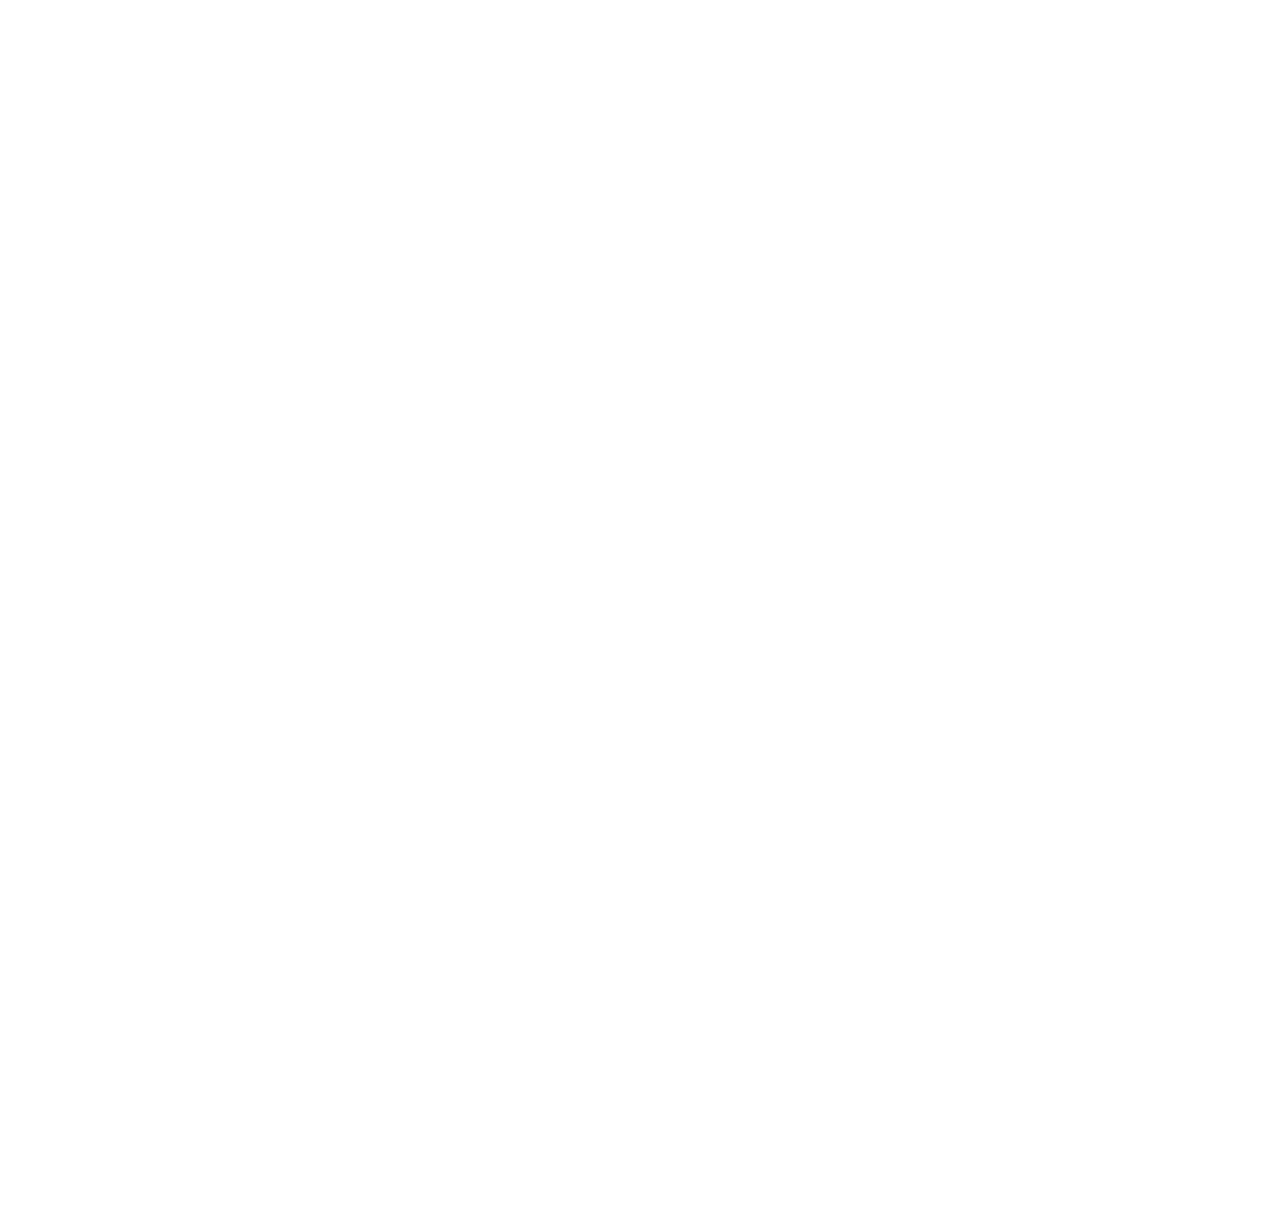
==== index.html @ 410b9bf0 "web page" ====
<!DOCTYPE html>

<head>
	<link rel = "stylesheet" href = "main.css">
</head>

<body>
<div class="site__wrapper">
      <div class="grid">
          <div class="card">
            <div class="card__image">
              <img src="https://unsplash.it/400/608?image=123" alt="">

              <div class="card__overlay card__overlay--indigo">
                <div class="card__overlay-content">
                  <a href="#0" class="card__title">How to create a card based article with HTML5 &amp; CSS3</a>
                </div>
              </div>
            </div>
          </div>
      </div>

      <div class="grid">
          <div class="card">
            <div class="card__image">
              <img src="https://unsplash.it/400/300?image=100" alt="">

              <div class="card__overlay card__overlay--blue">
                <div class="card__overlay-content">
                  <a href="#0" class="card__title">How to create a card based article with HTML5 &amp; CSS3</a>
                </div>
              </div>
            </div>
          </div>
      </div>

      <div class="grid">
          <div class="card">
            <div class="card__image">
              <img src="https://unsplash.it/400/300?image=200" alt="">

              <div class="card__overlay card__overlay--indigo">
                <div class="card__overlay-content">
                  <a href="#0" class="card__title">How to create a card based article with HTML5 &amp; CSS3</a>   
                </div>
              </div>
            </div>
          </div>
      </div>

      <div class="grid">
          <div class="card">
            <div class="card__image">
              <img src="https://unsplash.it/400/300?image=300" alt="">

              <div class="card__overlay card__overlay--indigo">
                <div class="card__overlay-content">
                  <a href="#0" class="card__title">How to create a card based article with HTML5 &amp; CSS3</a>
                </div>
              </div>
            </div>
          </div>
      </div>

      <div class="grid">
          <div class="card">
            <div class="card__image">
              <img src="https://unsplash.it/400/300?image=400" alt="">

              <div class="card__overlay card__overlay--blue">
                <div class="card__overlay-content">
                  <a href="#0" class="card__title">How to create a card based article with HTML5 &amp; CSS3</a>
                </div>
              </div>
            </div>
          </div>
      </div>		
</div>
</body>
---- main.css ----
// Color Variables
$indigo: #5C6BC0; 
$blue: #29B6F6;
$black: #717171;

$body-font-family: "Lato";
$header-font-family: "Montserrat";

// Basic Styles for Demo
*,*:after,*:before {
	-webkit-box-sizing: border-box;
	   -moz-box-sizing: border-box;
	        box-sizing: border-box;
	margin: 0;
	padding: 0;
}

html {
	font-size: 100%;
}

body {
	font-size: 1em;
	font-family: $body-font-family;
	font-weight: 400;
	line-height: 1.5;

	word-wrap: break-word;
  	-webkit-hyphens: auto;
       -moz-hyphens: auto;
          	hyphens: auto;  
}

img {
	height: auto;
	max-width: 100%;
}

a {
	color: $blue;
	text-decoration: none;

	&:hover {
		text-decoration: underline;
	}
}

// Basics demo styles
.site__wrapper {
	max-width: 1000px;
	margin-left: auto;
	margin-right: auto;
	overflow: hidden;
	padding-top: 1.5em;
	padding-bottom: 1.5em;
}

.site__info {
	clear: both;
	display: block;
	font-variant: small-caps;
	letter-spacing: 2px;
	padding-top: 1.5em;
	padding-bottom: 1.5em;
	text-align: center;
}

// Basic Grid for Demo;
.grid {
	float: none;
	width: 100%;
	padding-left: 0.2em;
	padding-right: 0.2em;
	padding-bottom: 0.4em;

	@media screen and (min-width: 40.063em) {
		float: left;
		width: 33.333%;
	}
}

// Card Article
.card {
	
}

.card__image {
	-webkit-border-radius: 3px;
	   -moz-border-radius: 3px;
			border-radius: 3px;
	display: block;
	min-height: 240px; 
	overflow: hidden;
	position: relative;

	> img {
		display: block;
		margin-bottom: 0;

		-webkit-transition: all .25s ease-in-out;
		   -moz-transition: all .25s ease-in-out;
		    -ms-transition: all .25s ease-in-out;
		     -o-transition: all .25s ease-in-out;
		        transition: all .25s ease-in-out;
	}

	&:hover > img {
		-webkit-transform: scale(1.2);
		   -moz-transform: scale(1.2);
		    -ms-transform: scale(1.2);
		     -o-transform: scale(1.2);
		        transform: scale(1.2);
	}
}

.card__title {
	color: white;
	display: inline-block;
	font-family: $header-font-family;
	font-size: 1.5em;
	font-weight: 700;
	line-height: 1.2;
	margin-bottom: 0.75em;
	text-decoration: none;

	-webkit-transition: all 0.3s ease-out;
	   -moz-transition: all 0.3s ease-out;
			transition: all 0.3s ease-out;

	&:hover {
		color: rgba(white, 0.7);
		text-decoration: none;
	}
}

.card__overlay {
	content: "";
	bottom: 0;
	display: block;
	height: 100%;
	left: 0;
	position: absolute;
	right: 0;
	top: 0;
	width: 100%;
	z-index: 1;
}

.card__overlay--indigo {
	background-image: linear-gradient(to bottom, rgba($indigo, 0.1), rgba($indigo, 0.8));
	z-index: 2;
}

.card__overlay--blue {
	background-image: linear-gradient(to bottom, rgba($blue, 0.1), rgba($blue, 0.8));
	z-index: 2;
}

.card__overlay-content {
	position: absolute;
	bottom: 0;
	padding: 1.5em;
	z-index: 3;
}

.card__meta {
	margin: 0;
	margin-right: -1em;
	margin-bottom: 0.75em;

	&.card__meta--last {
		margin-bottom: 0;
	}
	 
	li {
		color: #f8f8f8;
		display: inline;
		list-style-type: none;
		margin-bottom: 0;
		padding-right: 1em;

		font-size: 0.85em;
		font-variant: small-caps;
		letter-spacing: 1px;

		&:not(:last-child):after {
			content: "\25cf";
			font-style: normal;
			position: relative;
			color: rgba(white, 0.25);
			right: -0.6em;
		}

		> a {
			color: #f8f8f8;
		}
	}
}
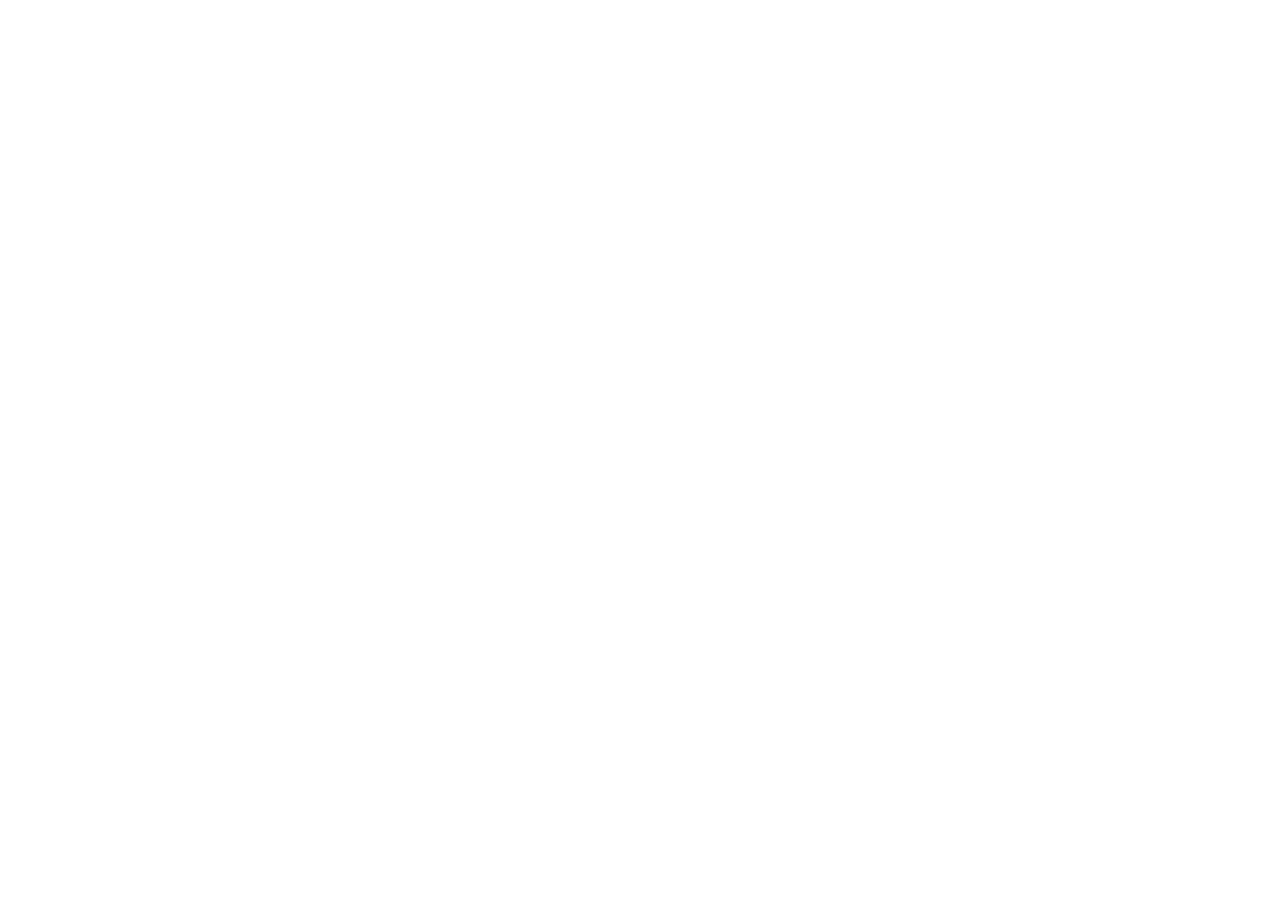
==== commit d7abcdfc: "modify" ====
--- a/index.html
+++ b/index.html
@@ -1,7 +1,8 @@
 <!DOCTYPE html>
 
 <head>
-	<link rel = "stylesheet" href = "main.css">
+	<meta charset="UTF-8">
+	<link rel="stylesheet" href="main.css">
 </head>
 
 <body>
@@ -41,7 +42,7 @@
 
               <div class="card__overlay card__overlay--indigo">
                 <div class="card__overlay-content">
-                  <a href="#0" class="card__title">How to create a card based article with HTML5 &amp; CSS3</a>   
+                  <a href="#0" class="card__title">How to create a card based article with HTML5 &amp; CSS3</a>
                 </div>
               </div>
             </div>
@@ -76,4 +77,4 @@
           </div>
       </div>		
 </div>
-</body>+</body>
--- a/main.css
+++ b/main.css
@@ -1,12 +1,4 @@
-// Color Variables
-$indigo: #5C6BC0; 
-$blue: #29B6F6;
-$black: #717171;
-
-$body-font-family: "Lato";
-$header-font-family: "Montserrat";
-
-// Basic Styles for Demo
+/* Basic Styles for Demo */
 *,*:after,*:before {
 	-webkit-box-sizing: border-box;
 	   -moz-box-sizing: border-box;
@@ -21,7 +13,7 @@
 
 body {
 	font-size: 1em;
-	font-family: $body-font-family;
+	font-family: "Lato";
 	font-weight: 400;
 	line-height: 1.5;
 
@@ -37,7 +29,7 @@
 }
 
 a {
-	color: $blue;
+	color: #29B6F6;
 	text-decoration: none;
 
 	&:hover {
@@ -45,7 +37,7 @@
 	}
 }
 
-// Basics demo styles
+/* Basics demo styles */
 .site__wrapper {
 	max-width: 1000px;
 	margin-left: auto;
@@ -55,17 +47,7 @@
 	padding-bottom: 1.5em;
 }
 
-.site__info {
-	clear: both;
-	display: block;
-	font-variant: small-caps;
-	letter-spacing: 2px;
-	padding-top: 1.5em;
-	padding-bottom: 1.5em;
-	text-align: center;
-}
-
-// Basic Grid for Demo;
+/* Basic Grid for Demo; */
 .grid {
 	float: none;
 	width: 100%;
@@ -79,7 +61,7 @@
 	}
 }
 
-// Card Article
+/* Card Article */
 .card {
 	
 }
@@ -116,7 +98,7 @@
 .card__title {
 	color: white;
 	display: inline-block;
-	font-family: $header-font-family;
+	font-family: "Montserrat";
 	font-size: 1.5em;
 	font-weight: 700;
 	line-height: 1.2;
@@ -147,12 +129,12 @@
 }
 
 .card__overlay--indigo {
-	background-image: linear-gradient(to bottom, rgba($indigo, 0.1), rgba($indigo, 0.8));
+	background-image: linear-gradient(to bottom, rgba(#5C6BC0, 0.1), rgba(#5C6BC0, 0.8));
 	z-index: 2;
 }
 
 .card__overlay--blue {
-	background-image: linear-gradient(to bottom, rgba($blue, 0.1), rgba($blue, 0.8));
+	background-image: linear-gradient(to bottom, rgba(#29B6F6, 0.1), rgba(#29B6F6, 0.8));
 	z-index: 2;
 }
 
@@ -161,38 +143,4 @@
 	bottom: 0;
 	padding: 1.5em;
 	z-index: 3;
-}
-
-.card__meta {
-	margin: 0;
-	margin-right: -1em;
-	margin-bottom: 0.75em;
-
-	&.card__meta--last {
-		margin-bottom: 0;
-	}
-	 
-	li {
-		color: #f8f8f8;
-		display: inline;
-		list-style-type: none;
-		margin-bottom: 0;
-		padding-right: 1em;
-
-		font-size: 0.85em;
-		font-variant: small-caps;
-		letter-spacing: 1px;
-
-		&:not(:last-child):after {
-			content: "\25cf";
-			font-style: normal;
-			position: relative;
-			color: rgba(white, 0.25);
-			right: -0.6em;
-		}
-
-		> a {
-			color: #f8f8f8;
-		}
-	}
 }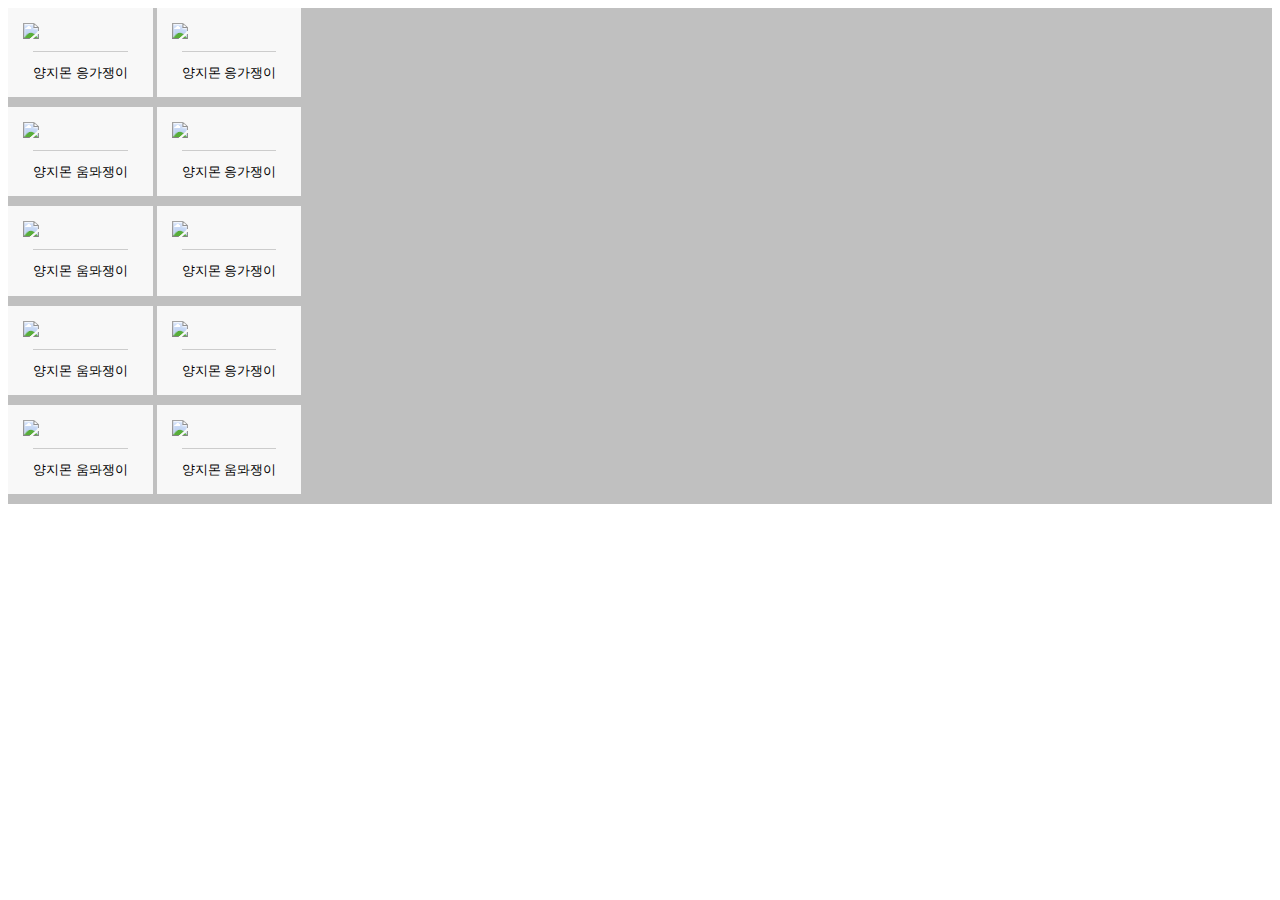
==== commit aee11d24: "new style" ====
--- a/index.html
+++ b/index.html
@@ -1,80 +1,108 @@
 <!DOCTYPE html>
 
 <head>
-	<meta charset="UTF-8">
-	<link rel="stylesheet" href="main.css">
+    <meta charset="UTF-8">
+    <link rel="stylesheet" href="/main.css">
 </head>
 
-<body>
-<div class="site__wrapper">
-      <div class="grid">
-          <div class="card">
-            <div class="card__image">
-              <img src="https://unsplash.it/400/608?image=123" alt="">
+<div class="grid">
+			<div class="grid-item">
+				<img src="https://raw.githubusercontent.com/jeffreypoland/reference-repo/master/sizes/two.jpg">
 
-              <div class="card__overlay card__overlay--indigo">
-                <div class="card__overlay-content">
-                  <a href="#0" class="card__title">How to create a card based article with HTML5 &amp; CSS3</a>
-                </div>
-              </div>
-            </div>
-          </div>
-      </div>
+				<hr>
 
-      <div class="grid">
-          <div class="card">
-            <div class="card__image">
-              <img src="https://unsplash.it/400/300?image=100" alt="">
+				<p>
+					양지몬 응가쟁이
+				</p>
+			</div>
 
-              <div class="card__overlay card__overlay--blue">
-                <div class="card__overlay-content">
-                  <a href="#0" class="card__title">How to create a card based article with HTML5 &amp; CSS3</a>
-                </div>
-              </div>
-            </div>
-          </div>
-      </div>
+			<div class="grid-item">
+				<img src="https://raw.githubusercontent.com/jeffreypoland/reference-repo/master/sizes/three.jpg">
 
-      <div class="grid">
-          <div class="card">
-            <div class="card__image">
-              <img src="https://unsplash.it/400/300?image=200" alt="">
+				<hr>
 
-              <div class="card__overlay card__overlay--indigo">
-                <div class="card__overlay-content">
-                  <a href="#0" class="card__title">How to create a card based article with HTML5 &amp; CSS3</a>
-                </div>
-              </div>
-            </div>
-          </div>
-      </div>
+				<p>
+				양지몬 응가쟁이
+				</p>
+			</div>
 
-      <div class="grid">
-          <div class="card">
-            <div class="card__image">
-              <img src="https://unsplash.it/400/300?image=300" alt="">
+			<div class="grid-item">
+				<img src="https://raw.githubusercontent.com/jeffreypoland/reference-repo/master/sizes/one.jpg">
 
-              <div class="card__overlay card__overlay--indigo">
-                <div class="card__overlay-content">
-                  <a href="#0" class="card__title">How to create a card based article with HTML5 &amp; CSS3</a>
-                </div>
-              </div>
-            </div>
-          </div>
-      </div>
+				<hr>
 
-      <div class="grid">
-          <div class="card">
-            <div class="card__image">
-              <img src="https://unsplash.it/400/300?image=400" alt="">
+				<p>
+					양지몬 움뫄쟁이
+				</p>
+			</div>
 
-              <div class="card__overlay card__overlay--blue">
-                <div class="card__overlay-content">
-                  <a href="#0" class="card__title">How to create a card based article with HTML5 &amp; CSS3</a>
-                </div>
-              </div>
-            </div>
-          </div>
-      </div>		
-</div>
-</body>
+			<div class="grid-item">
+				<img src="https://raw.githubusercontent.com/jeffreypoland/reference-repo/master/sizes/two.jpg">
+
+				<hr>
+
+				<p>
+					양지몬 응가쟁이
+				</p>
+			</div>
+
+			<div class="grid-item">
+				<img src="https://raw.githubusercontent.com/jeffreypoland/reference-repo/master/sizes/three.jpg">
+
+				<hr>
+
+				<p>
+					양지몬 움뫄쟁이
+				</p>
+			</div>
+
+			<div class="grid-item">
+				<img src="https://raw.githubusercontent.com/jeffreypoland/reference-repo/master/sizes/one.jpg">
+
+				<hr>
+
+				<p>
+					양지몬 응가쟁이
+				</p>
+			</div>
+
+			<div class="grid-item">
+				<img src="https://raw.githubusercontent.com/jeffreypoland/reference-repo/master/sizes/two.jpg">
+
+				<hr>
+
+				<p>
+					양지몬 움뫄쟁이
+				</p>
+			</div>
+
+  	<div class="grid-item">
+				<img src="https://raw.githubusercontent.com/jeffreypoland/reference-repo/master/sizes/one.jpg">
+
+				<hr>
+
+				<p>
+					 양지몬 응가쟁이
+				</p>
+			</div>
+
+			<div class="grid-item">
+				<img src="https://raw.githubusercontent.com/jeffreypoland/reference-repo/master/sizes/three.jpg">
+
+				<hr>
+
+				<p>
+					양지몬 움뫄쟁이
+				</p>
+			</div>
+
+			<div class="grid-item">
+				<img src="https://raw.githubusercontent.com/jeffreypoland/reference-repo/master/sizes/two.jpg">
+
+				<hr>
+
+				<p>
+					양지몬 움뫄쟁이
+				</p>
+			</div>
+		</div>--- a/main.css
+++ b/main.css
@@ -1,146 +1,67 @@
-/* Basic Styles for Demo */
-*,*:after,*:before {
-	-webkit-box-sizing: border-box;
-	   -moz-box-sizing: border-box;
-	        box-sizing: border-box;
-	margin: 0;
-	padding: 0;
+.grid {
+	background:silver;
+	-webkit-column-count:1;
+	-webkit-column-gap:10px;
+	-webkit-column-fill:auto;
+	-moz-column-count:1;
+	-moz-column-gap:10px;
+	-moz-column-fill:auto;
+	column-count:1;
+	column-gap:15px;
+	column-fill:auto;
 }
 
-html {
-	font-size: 100%;
+.grid-item {
+	display:inline-block;
+	background:#F8F8F8;
+	margin:0 0 10px;
+	padding:15px;
+	padding-bottom:5px;
+	-webkit-column-break-inside:avoid;
+	-moz-column-break-inside:avoid;
+	column-break-inside:avoid;
 }
 
-body {
-	font-size: 1em;
-	font-family: "Lato";
-	font-weight: 400;
-	line-height: 1.5;
-
-	word-wrap: break-word;
-  	-webkit-hyphens: auto;
-       -moz-hyphens: auto;
-          	hyphens: auto;  
+hr {
+	display:block;
+	height:1px;
+	border:0;
+	border-top:1px solid #ccc;
+	margin:.5em 10px;
+	padding:0;
 }
 
 img {
-	height: auto;
-	max-width: 100%;
+	width:100%
 }
 
-a {
-	color: #29B6F6;
-	text-decoration: none;
-
-	&:hover {
-		text-decoration: underline;
-	}
+p {
+	margin:10px;
+	font-size:.8em;
+	font-family:arial;
+  line-height:1.5em;
 }
 
-/* Basics demo styles */
-.site__wrapper {
-	max-width: 1000px;
-	margin-left: auto;
-	margin-right: auto;
-	overflow: hidden;
-	padding-top: 1.5em;
-	padding-bottom: 1.5em;
+@media (min-width: 450px) {
+  .grid {
+    -webkit-column-count:2;
+	  -moz-column-count:2;
+	  column-count:2; 
+  }
 }
 
-/* Basic Grid for Demo; */
-.grid {
-	float: none;
-	width: 100%;
-	padding-left: 0.2em;
-	padding-right: 0.2em;
-	padding-bottom: 0.4em;
-
-	@media screen and (min-width: 40.063em) {
-		float: left;
-		width: 33.333%;
-	}
+@media (min-width: 650px) {
+  .grid {
+    -webkit-column-count:3;
+	  -moz-column-count:3;
+	  column-count:3; 
+  }
 }
 
-/* Card Article */
-.card {
-	
+@media (min-width: 960px) {
+  .grid {
+    -webkit-column-count:4;
+	  -moz-column-count:4;
+	  column-count:4; 
+  }
 }
-
-.card__image {
-	-webkit-border-radius: 3px;
-	   -moz-border-radius: 3px;
-			border-radius: 3px;
-	display: block;
-	min-height: 240px; 
-	overflow: hidden;
-	position: relative;
-
-	> img {
-		display: block;
-		margin-bottom: 0;
-
-		-webkit-transition: all .25s ease-in-out;
-		   -moz-transition: all .25s ease-in-out;
-		    -ms-transition: all .25s ease-in-out;
-		     -o-transition: all .25s ease-in-out;
-		        transition: all .25s ease-in-out;
-	}
-
-	&:hover > img {
-		-webkit-transform: scale(1.2);
-		   -moz-transform: scale(1.2);
-		    -ms-transform: scale(1.2);
-		     -o-transform: scale(1.2);
-		        transform: scale(1.2);
-	}
-}
-
-.card__title {
-	color: white;
-	display: inline-block;
-	font-family: "Montserrat";
-	font-size: 1.5em;
-	font-weight: 700;
-	line-height: 1.2;
-	margin-bottom: 0.75em;
-	text-decoration: none;
-
-	-webkit-transition: all 0.3s ease-out;
-	   -moz-transition: all 0.3s ease-out;
-			transition: all 0.3s ease-out;
-
-	&:hover {
-		color: rgba(white, 0.7);
-		text-decoration: none;
-	}
-}
-
-.card__overlay {
-	content: "";
-	bottom: 0;
-	display: block;
-	height: 100%;
-	left: 0;
-	position: absolute;
-	right: 0;
-	top: 0;
-	width: 100%;
-	z-index: 1;
-}
-
-.card__overlay--indigo {
-	background-image: linear-gradient(to bottom, rgba(#5C6BC0, 0.1), rgba(#5C6BC0, 0.8));
-	z-index: 2;
-}
-
-.card__overlay--blue {
-	background-image: linear-gradient(to bottom, rgba(#29B6F6, 0.1), rgba(#29B6F6, 0.8));
-	z-index: 2;
-}
-
-.card__overlay-content {
-	position: absolute;
-	bottom: 0;
-	padding: 1.5em;
-	z-index: 3;
-}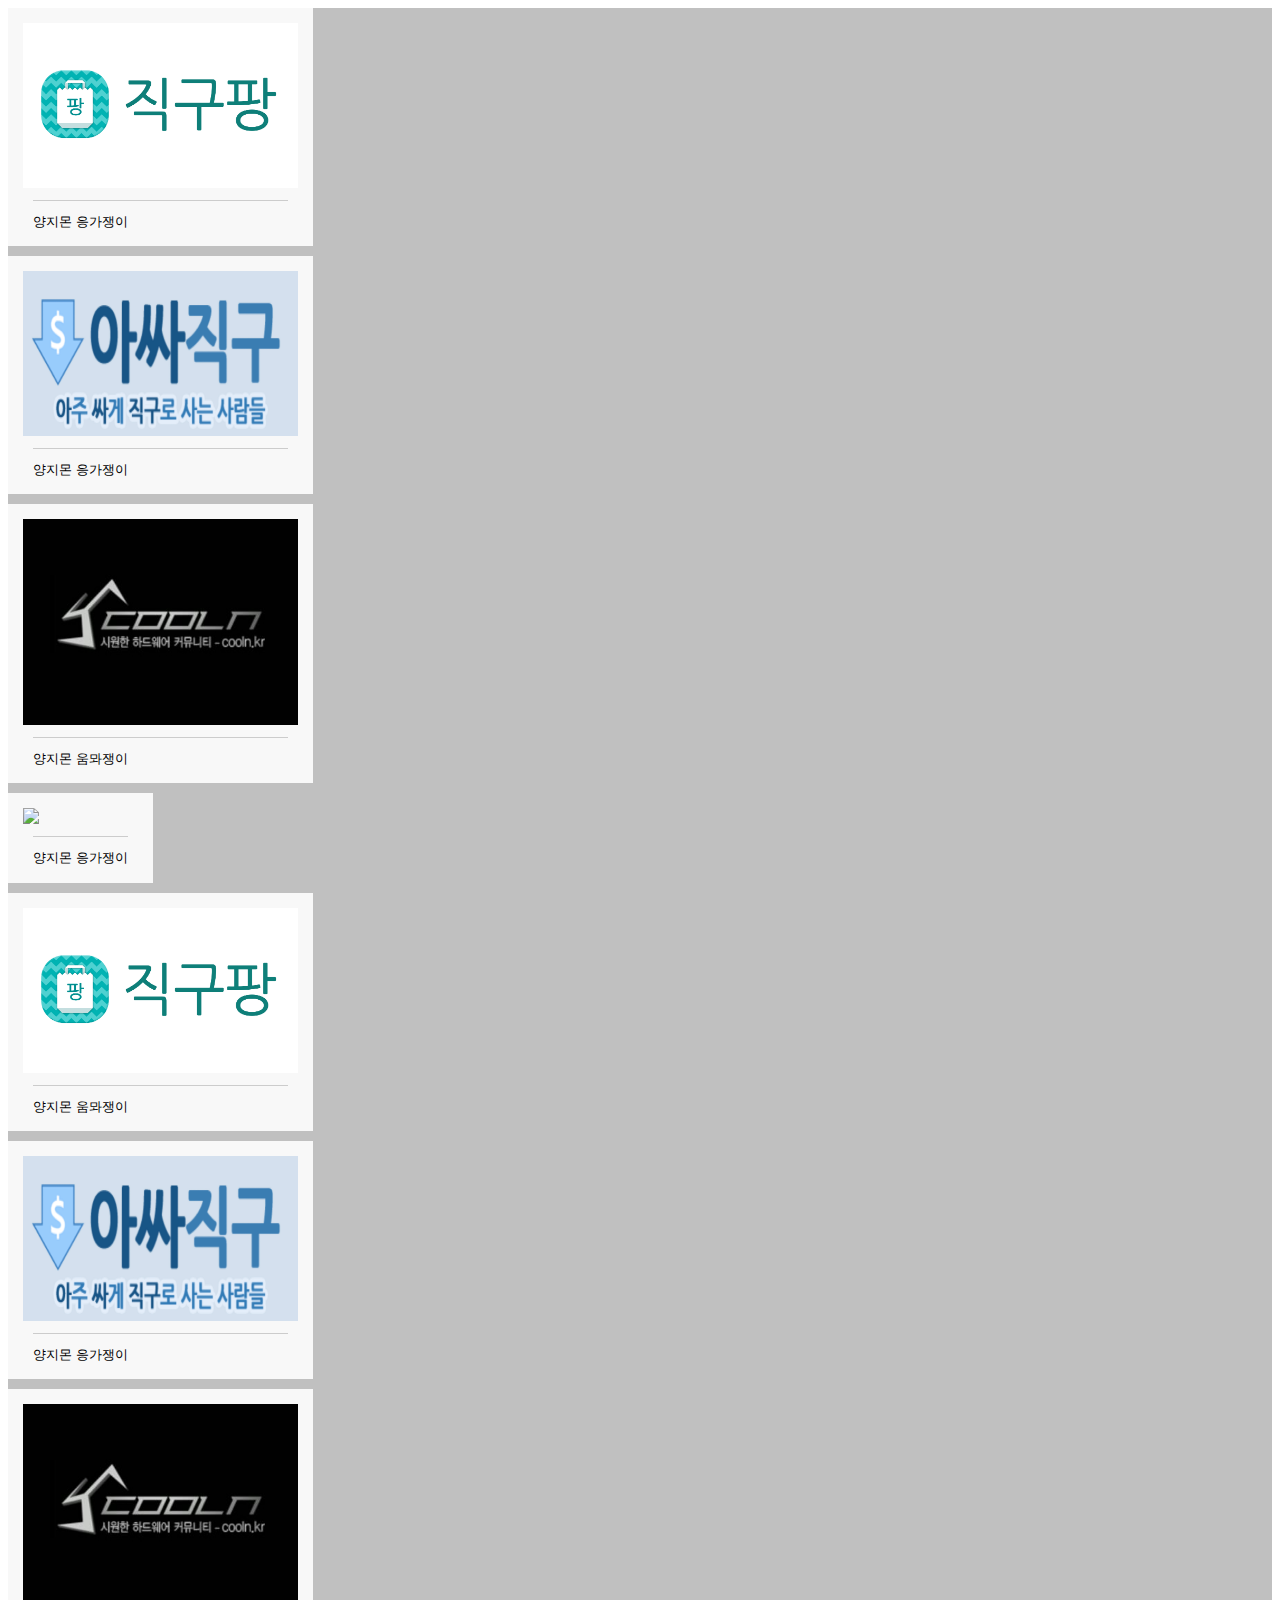
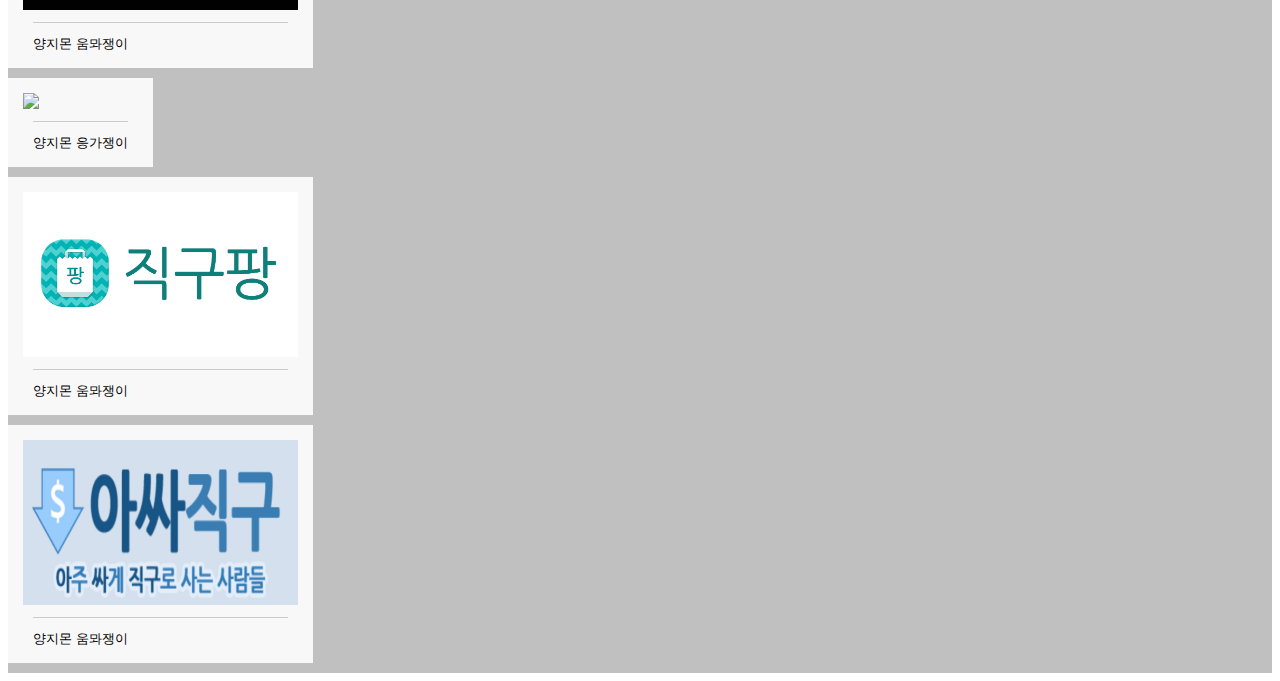
==== commit 74c43695: "add image" ====
--- a/index.html
+++ b/index.html
@@ -1,13 +1,13 @@
-<!DOCTYPE html>
-
-<head>
+<!DOCTYPE html><head>
     <meta charset="UTF-8">
     <link rel="stylesheet" href="/main.css">
 </head>
 
+
+
 <div class="grid">
 			<div class="grid-item">
-				<img src="https://raw.githubusercontent.com/jeffreypoland/reference-repo/master/sizes/two.jpg">
+				<img src="jigulogo.jpg">
 
 				<hr>
 
@@ -17,7 +17,7 @@
 			</div>
 
 			<div class="grid-item">
-				<img src="https://raw.githubusercontent.com/jeffreypoland/reference-repo/master/sizes/three.jpg">
+				<img src="assalogo.jpg">
 
 				<hr>
 
@@ -27,7 +27,7 @@
 			</div>
 
 			<div class="grid-item">
-				<img src="https://raw.githubusercontent.com/jeffreypoland/reference-repo/master/sizes/one.jpg">
+				<img src="coolenlogo.jpg">
 
 				<hr>
 
@@ -37,7 +37,7 @@
 			</div>
 
 			<div class="grid-item">
-				<img src="https://raw.githubusercontent.com/jeffreypoland/reference-repo/master/sizes/two.jpg">
+				<img src="quasalogo.jpg">
 
 				<hr>
 
@@ -47,7 +47,7 @@
 			</div>
 
 			<div class="grid-item">
-				<img src="https://raw.githubusercontent.com/jeffreypoland/reference-repo/master/sizes/three.jpg">
+				<img src="jigulogo.jpg">
 
 				<hr>
 
@@ -57,7 +57,7 @@
 			</div>
 
 			<div class="grid-item">
-				<img src="https://raw.githubusercontent.com/jeffreypoland/reference-repo/master/sizes/one.jpg">
+				<img src="assalogo.jpg">
 
 				<hr>
 
@@ -67,7 +67,7 @@
 			</div>
 
 			<div class="grid-item">
-				<img src="https://raw.githubusercontent.com/jeffreypoland/reference-repo/master/sizes/two.jpg">
+				<img src="coolenlogo.jpg">
 
 				<hr>
 
@@ -77,7 +77,7 @@
 			</div>
 
   	<div class="grid-item">
-				<img src="https://raw.githubusercontent.com/jeffreypoland/reference-repo/master/sizes/one.jpg">
+				<img src="quasalogo.jpg">
 
 				<hr>
 
@@ -87,7 +87,7 @@
 			</div>
 
 			<div class="grid-item">
-				<img src="https://raw.githubusercontent.com/jeffreypoland/reference-repo/master/sizes/three.jpg">
+				<img src="jigulogo.jpg">
 
 				<hr>
 
@@ -97,7 +97,7 @@
 			</div>
 
 			<div class="grid-item">
-				<img src="https://raw.githubusercontent.com/jeffreypoland/reference-repo/master/sizes/two.jpg">
+				<img src="assalogo.jpg">
 
 				<hr>
 
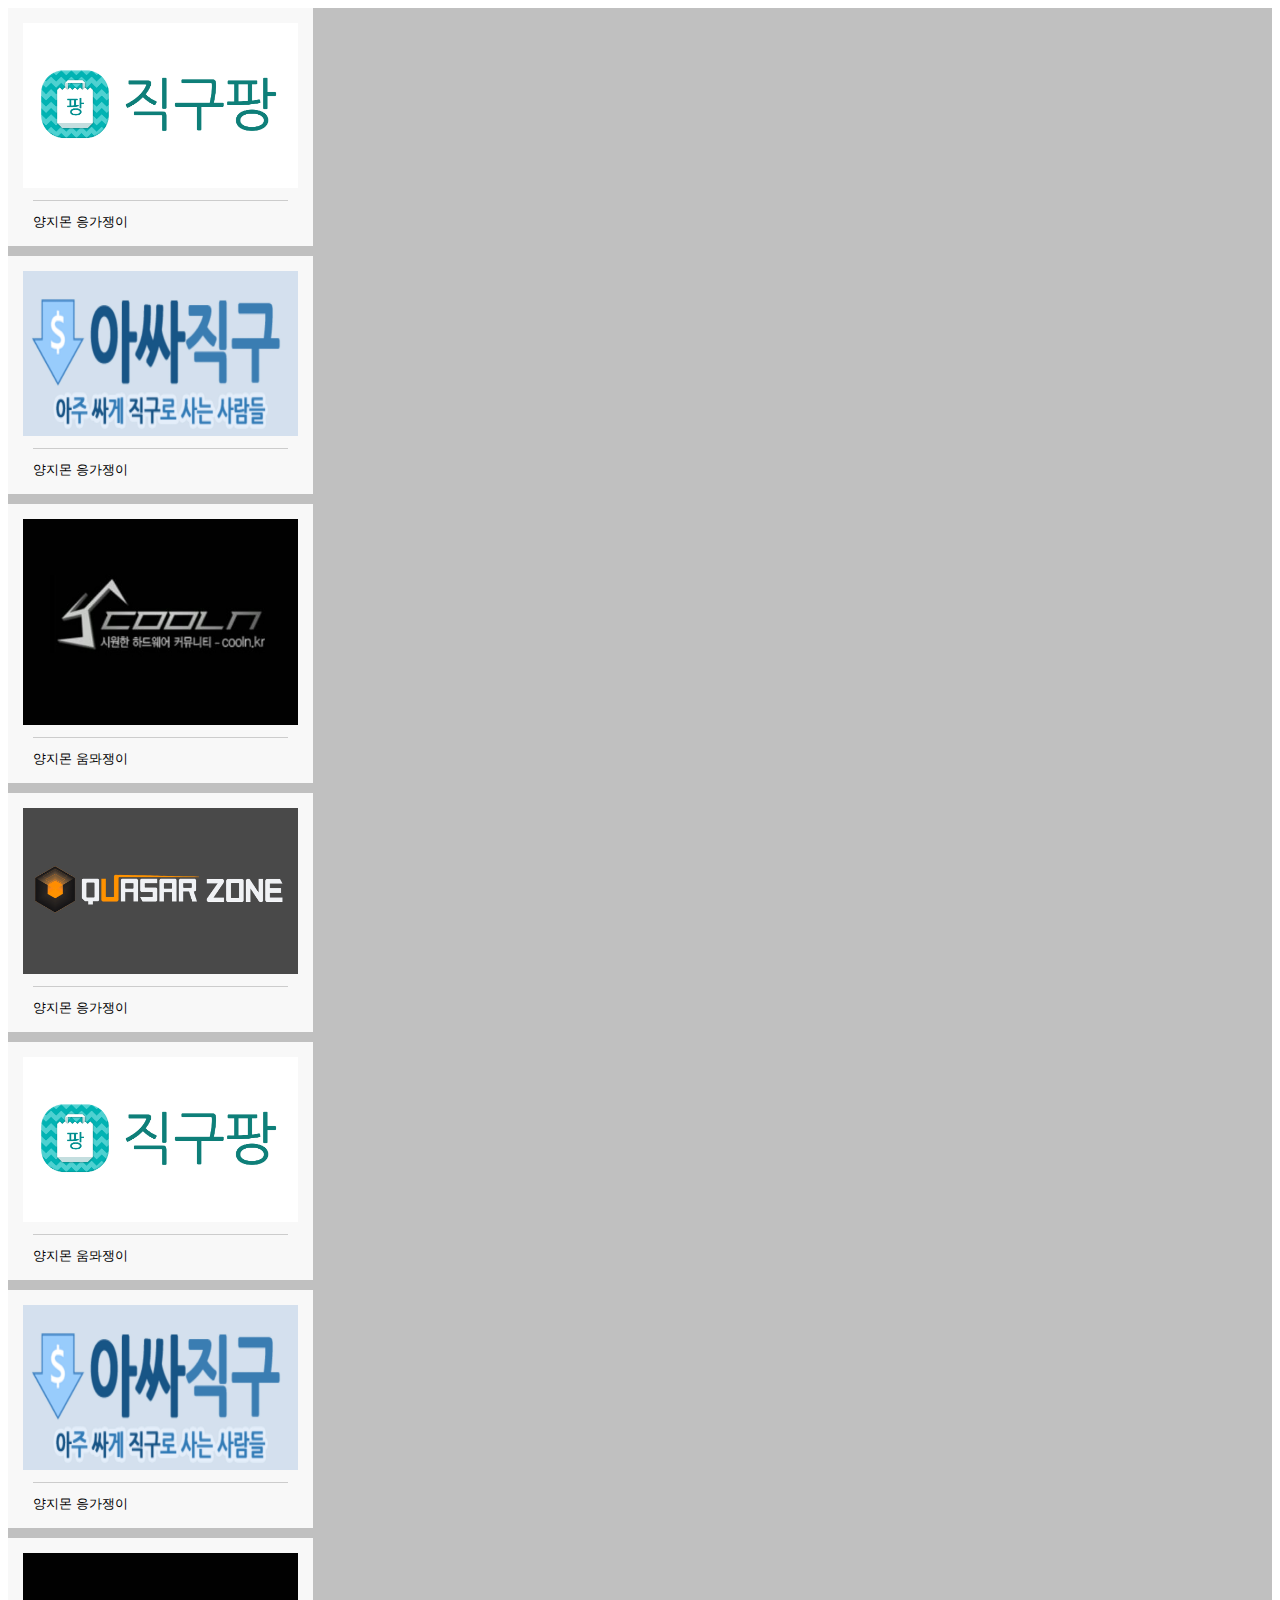
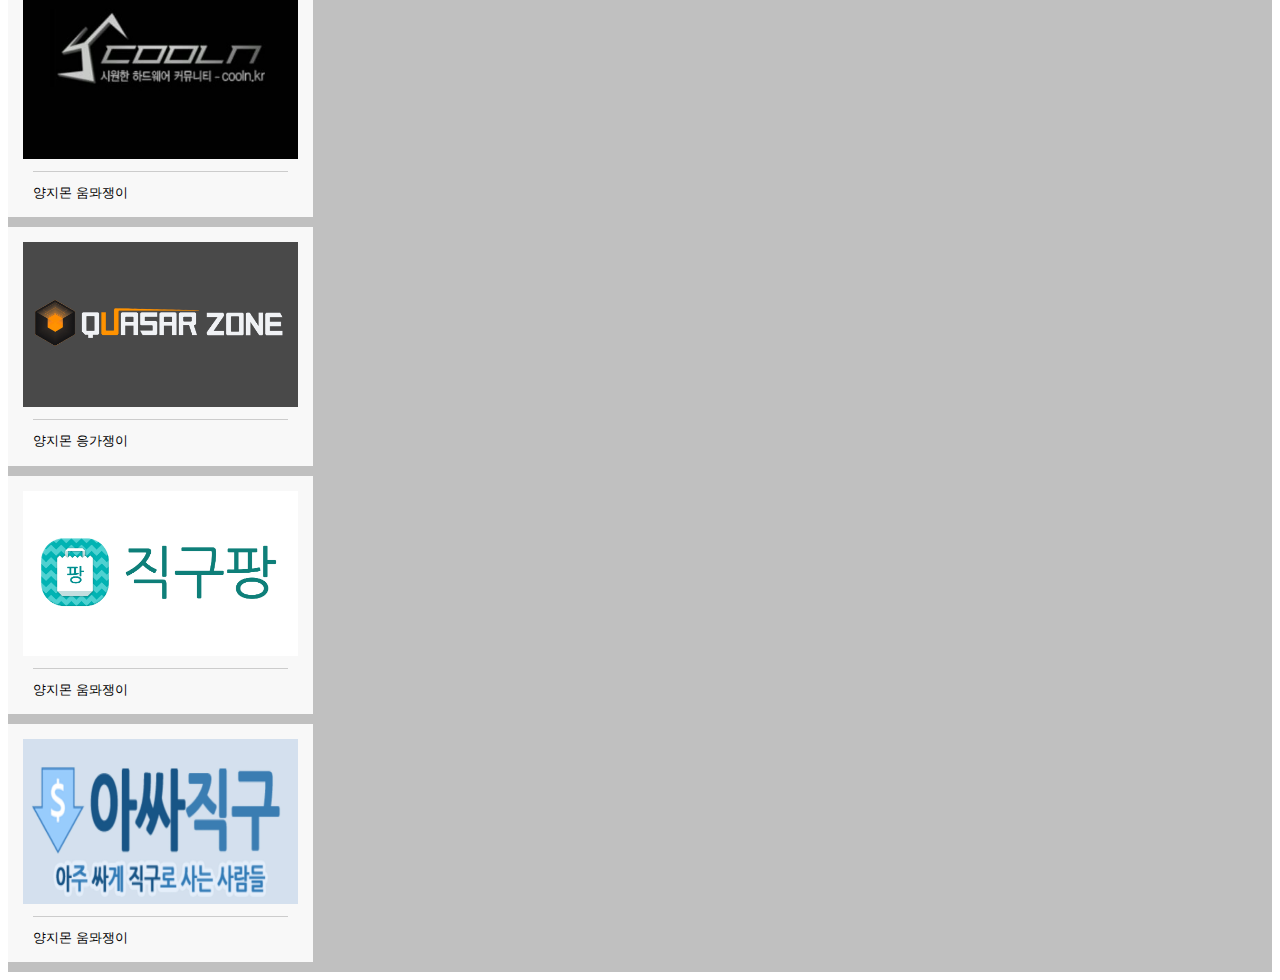
==== commit 6a4f26c3: "modify" ====
--- a/index.html
+++ b/index.html
@@ -37,7 +37,7 @@
 			</div>
 
 			<div class="grid-item">
-				<img src="quasalogo.jpg">
+				<img src="quasarlogo.jpg">
 
 				<hr>
 
@@ -77,7 +77,7 @@
 			</div>
 
   	<div class="grid-item">
-				<img src="quasalogo.jpg">
+				<img src="quasarlogo.jpg">
 
 				<hr>
 
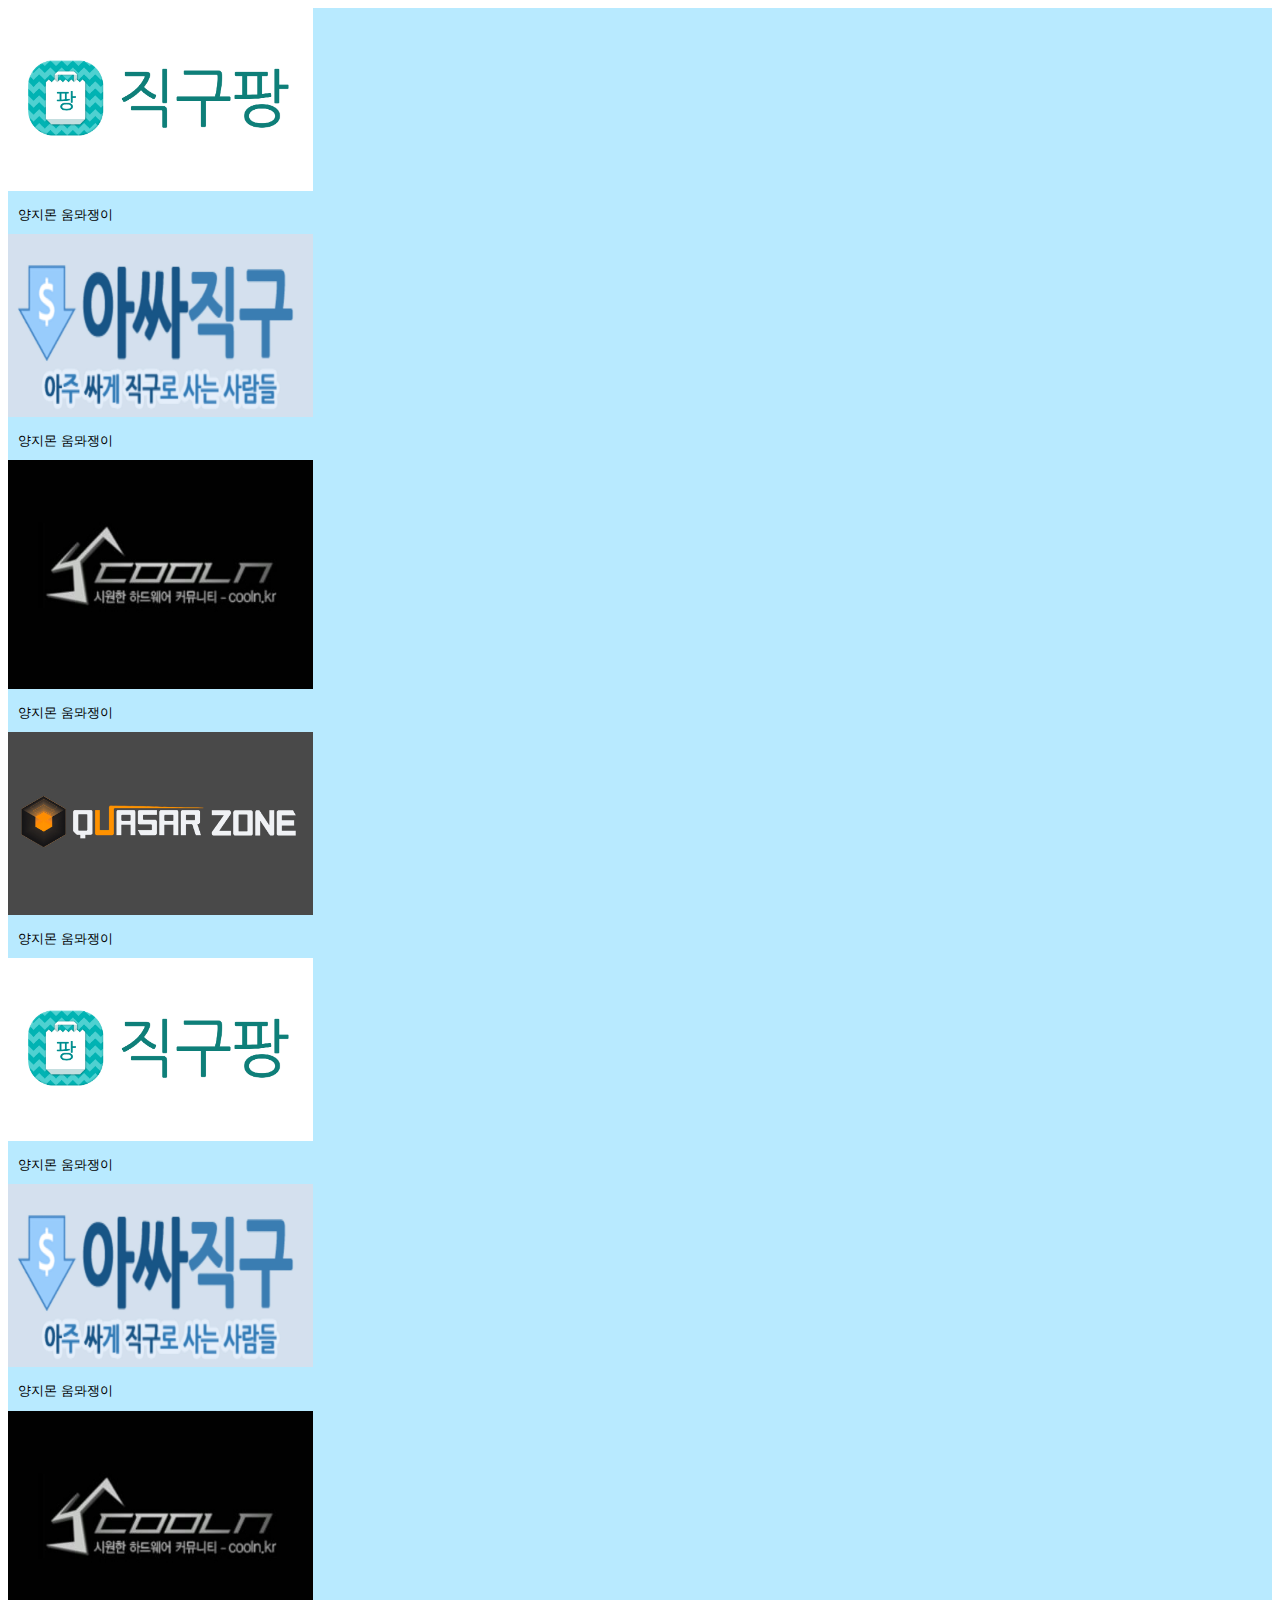
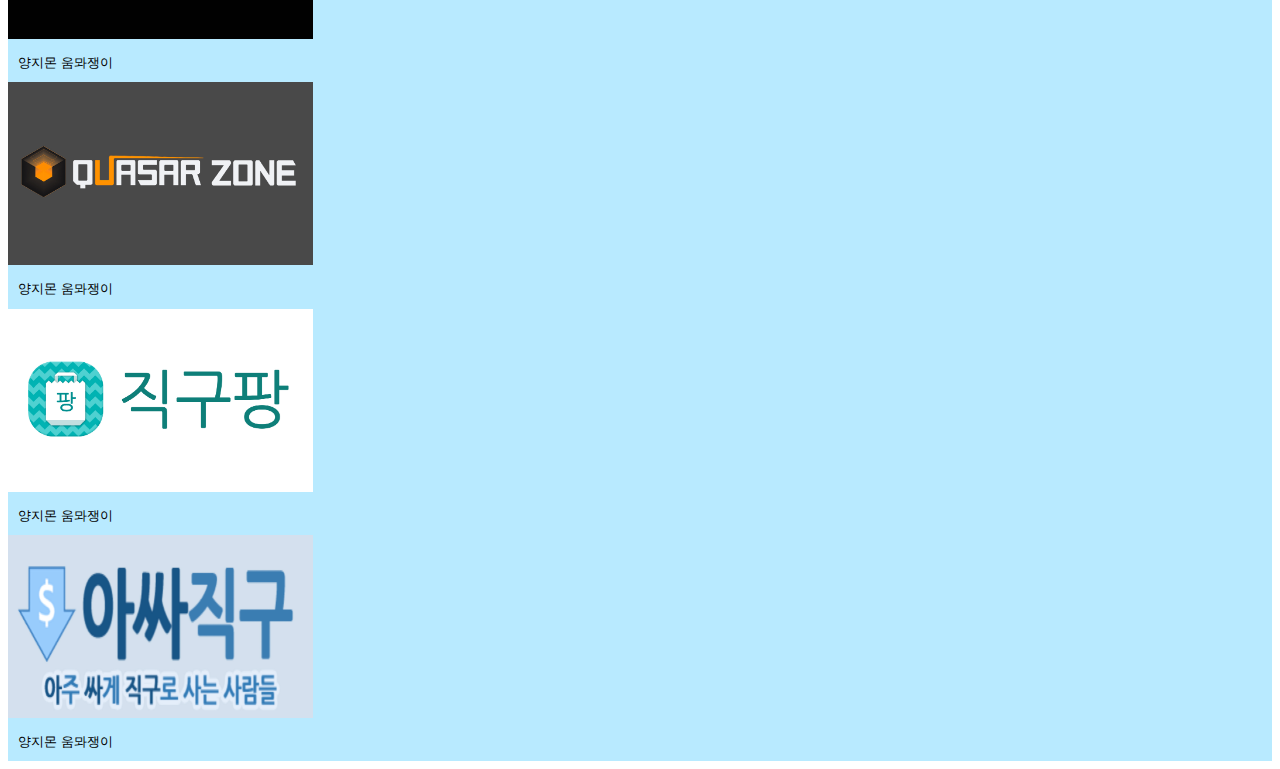
==== commit e8d83eeb: "modify" ====
--- a/index.html
+++ b/index.html
@@ -1,36 +1,28 @@
-<!DOCTYPE html><head>
+<!DOCTYPE html>
+<head>
     <meta charset="UTF-8">
     <link rel="stylesheet" href="/main.css">
 </head>
 
 
-
 <div class="grid">
+	
 			<div class="grid-item">
 				<img src="jigulogo.jpg">
-
-				<hr>
-
 				<p>
-					양지몬 응가쟁이
+					양지몬 움뫄쟁이
 				</p>
 			</div>
 
 			<div class="grid-item">
 				<img src="assalogo.jpg">
-
-				<hr>
-
 				<p>
-				양지몬 응가쟁이
+					양지몬 움뫄쟁이
 				</p>
 			</div>
 
 			<div class="grid-item">
 				<img src="coolenlogo.jpg">
-
-				<hr>
-
 				<p>
 					양지몬 움뫄쟁이
 				</p>
@@ -38,19 +30,13 @@
 
 			<div class="grid-item">
 				<img src="quasarlogo.jpg">
-
-				<hr>
-
 				<p>
-					양지몬 응가쟁이
+					양지몬 움뫄쟁이
 				</p>
 			</div>
 
 			<div class="grid-item">
 				<img src="jigulogo.jpg">
-
-				<hr>
-
 				<p>
 					양지몬 움뫄쟁이
 				</p>
@@ -58,19 +44,13 @@
 
 			<div class="grid-item">
 				<img src="assalogo.jpg">
-
-				<hr>
-
 				<p>
-					양지몬 응가쟁이
+					양지몬 움뫄쟁이
 				</p>
 			</div>
 
 			<div class="grid-item">
 				<img src="coolenlogo.jpg">
-
-				<hr>
-
 				<p>
 					양지몬 움뫄쟁이
 				</p>
@@ -78,19 +58,13 @@
 
   	<div class="grid-item">
 				<img src="quasarlogo.jpg">
-
-				<hr>
-
 				<p>
-					 양지몬 응가쟁이
+					 양지몬 움뫄쟁이
 				</p>
 			</div>
 
 			<div class="grid-item">
 				<img src="jigulogo.jpg">
-
-				<hr>
-
 				<p>
 					양지몬 움뫄쟁이
 				</p>
@@ -98,9 +72,6 @@
 
 			<div class="grid-item">
 				<img src="assalogo.jpg">
-
-				<hr>
-
 				<p>
 					양지몬 움뫄쟁이
 				</p>
--- a/main.css
+++ b/main.css
@@ -1,5 +1,5 @@
 .grid {
-	background:silver;
+	background:#B8EAFF;
 	-webkit-column-count:1;
 	-webkit-column-gap:10px;
 	-webkit-column-fill:auto;
@@ -13,22 +13,13 @@
 
 .grid-item {
 	display:inline-block;
-	background:#F8F8F8;
-	margin:0 0 10px;
-	padding:15px;
-	padding-bottom:5px;
+	background:none;
+	margin:0px;
+	padding:0px;
+	padding-bottom:0px;
 	-webkit-column-break-inside:avoid;
 	-moz-column-break-inside:avoid;
 	column-break-inside:avoid;
-}
-
-hr {
-	display:block;
-	height:1px;
-	border:0;
-	border-top:1px solid #ccc;
-	margin:.5em 10px;
-	padding:0;
 }
 
 img {
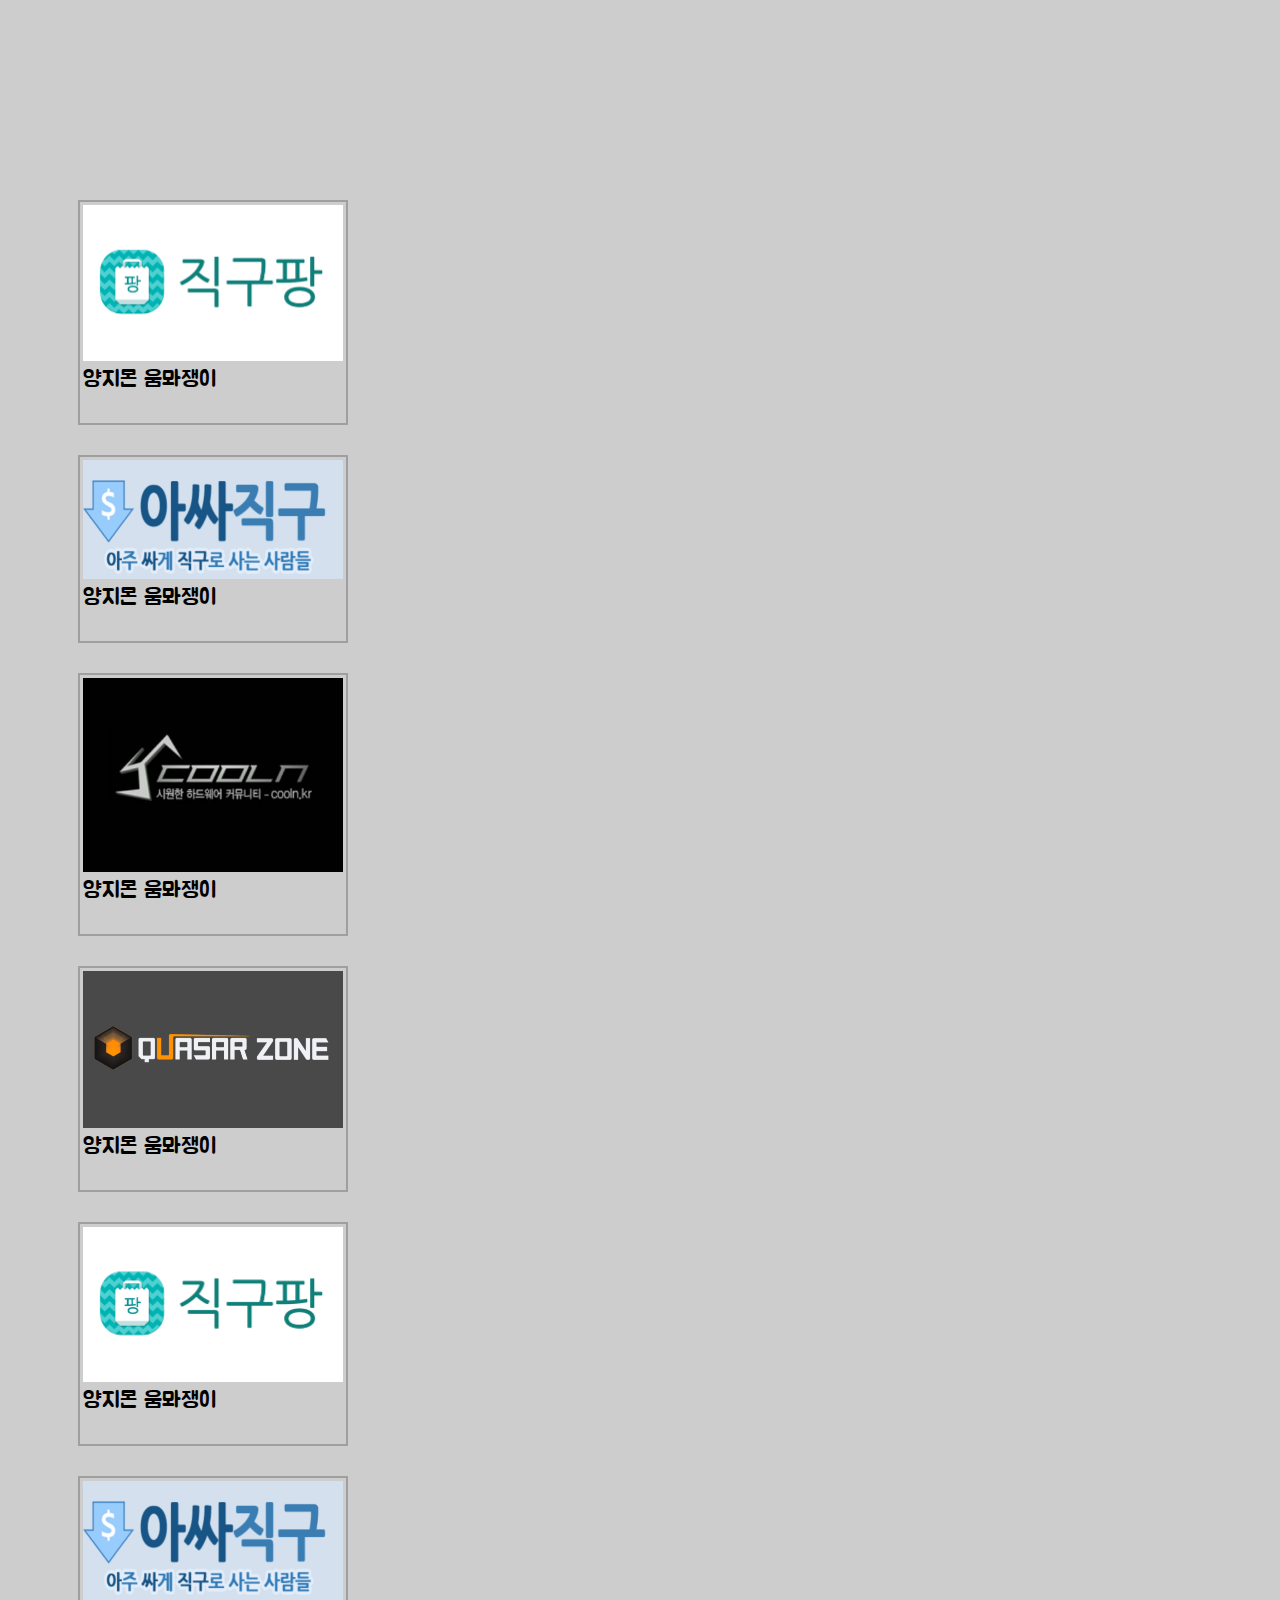
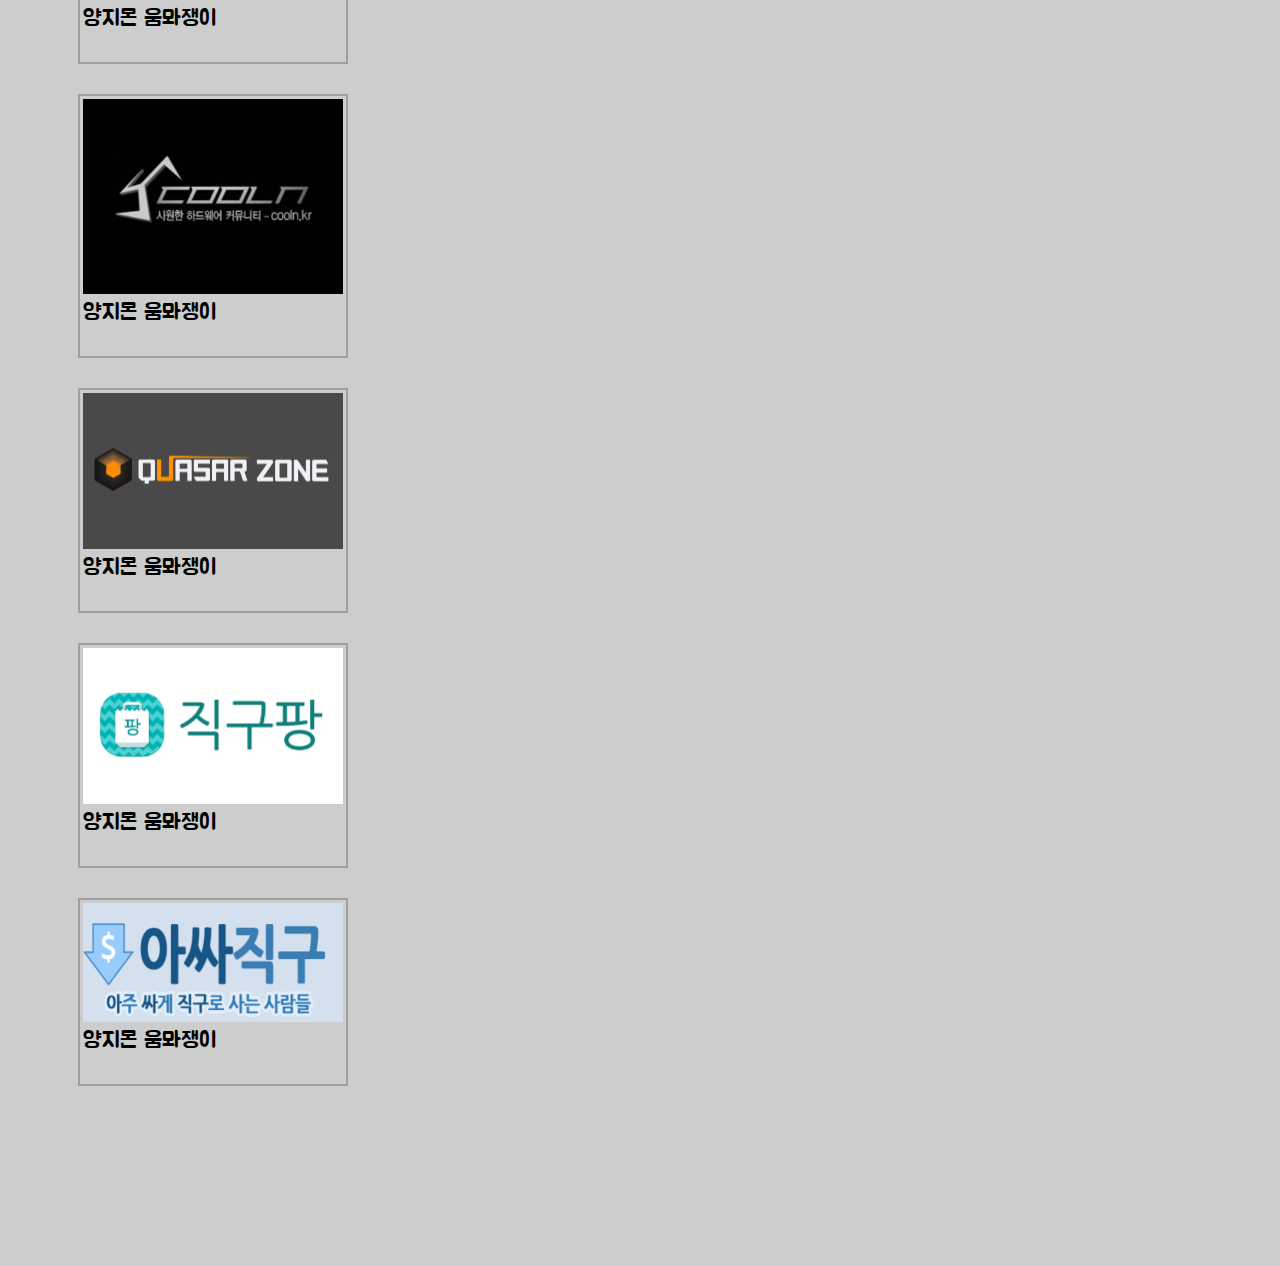
==== commit cc2373b7: "modify" ====
--- a/index.html
+++ b/index.html
@@ -1,4 +1,5 @@
 <!DOCTYPE html>
+
 <head>
     <meta charset="UTF-8">
     <link rel="stylesheet" href="/main.css">
@@ -6,7 +7,6 @@
 
 
 <div class="grid">
-	
 			<div class="grid-item">
 				<img src="jigulogo.jpg">
 				<p>
--- a/main.css
+++ b/main.css
@@ -1,5 +1,11 @@
+@import url('https://fonts.googleapis.com/css?family=Jua');
+
+body {
+	background:rgba(205,205,205,1.00);
+}
+
 .grid {
-	background:#B8EAFF;
+	margin: 200px 70px 150px 70px;
 	-webkit-column-count:1;
 	-webkit-column-gap:10px;
 	-webkit-column-fill:auto;
@@ -12,14 +18,18 @@
 }
 
 .grid-item {
+	border: 2px solid rgba(128,128,128,0.60);
 	display:inline-block;
 	background:none;
-	margin:0px;
-	padding:0px;
-	padding-bottom:0px;
+	margin:0px 0px 30px 0px;
+	padding:3px 3px 30px 3px;
 	-webkit-column-break-inside:avoid;
 	-moz-column-break-inside:avoid;
 	column-break-inside:avoid;
+}
+
+.grid-item:hover{
+	background:rgba(128,128,128,0.60);
 }
 
 img {
@@ -27,10 +37,9 @@
 }
 
 p {
-	margin:10px;
-	font-size:.8em;
-	font-family:arial;
-  line-height:1.5em;
+	margin:0px;
+	font-size:1.4em;
+	font-family: 'Jua', sans-serif;
 }
 
 @media (min-width: 450px) {
